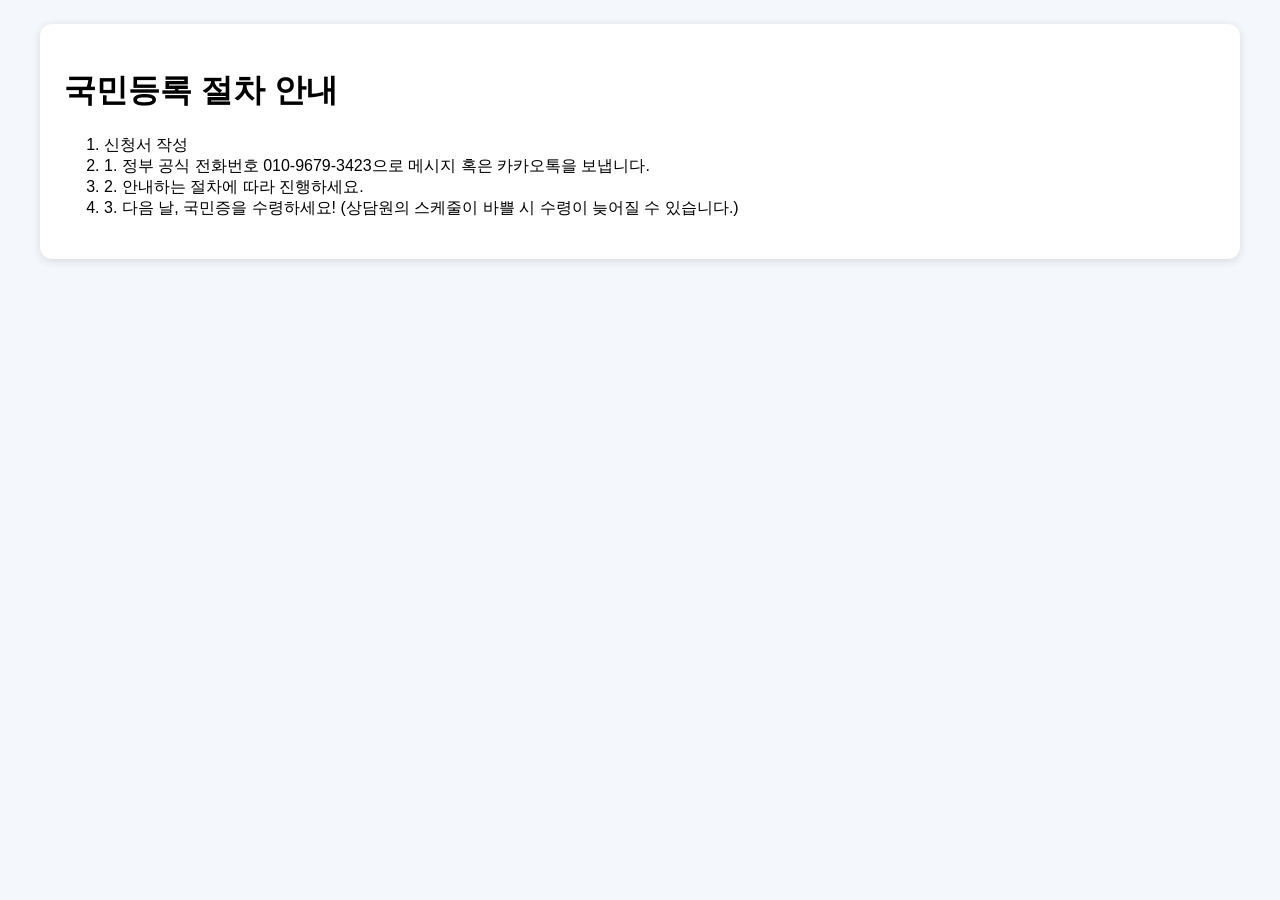
==== citizen.html @ f8e63f18 "Add files via upload" ====
<!doctype html><html><head><meta charset='utf-8'><link rel='stylesheet' href='style.css'></head><body><div class='container'><div class='card'><h1>국민등록 절차 안내</h1><ol><li>신청서 작성</li><li>1. 정부 공식 전화번호 010-9679-3423으로 메시지 혹은 카카오톡을 보냅니다.</li><li>2. 안내하는 절차에 따라 진행하세요.</li><li>3. 다음 날, 국민증을 수령하세요! (상담원의 스케줄이 바쁠 시 수령이 늦어질 수 있습니다.)</li></ol></div></div></body></html>
---- style.css ----
body{margin:0;font-family:Segoe UI,Arial,sans-serif;background:#f4f7fb}
header{background:#0a3161;color:#fff;padding:18px 30px}
nav a{color:#fff;text-decoration:none;margin-right:20px;font-weight:bold}
.hero{background:linear-gradient(135deg,#0a3161,#1f6fb2);color:white;padding:70px;text-align:center}
.container{max-width:1200px;margin:auto;padding:24px}
.card{background:white;border-radius:12px;padding:24px;box-shadow:0 2px 10px rgba(0,0,0,.12);margin-bottom:20px}
footer{background:#0a3161;color:white;text-align:center;padding:20px}
img{max-width:320px}
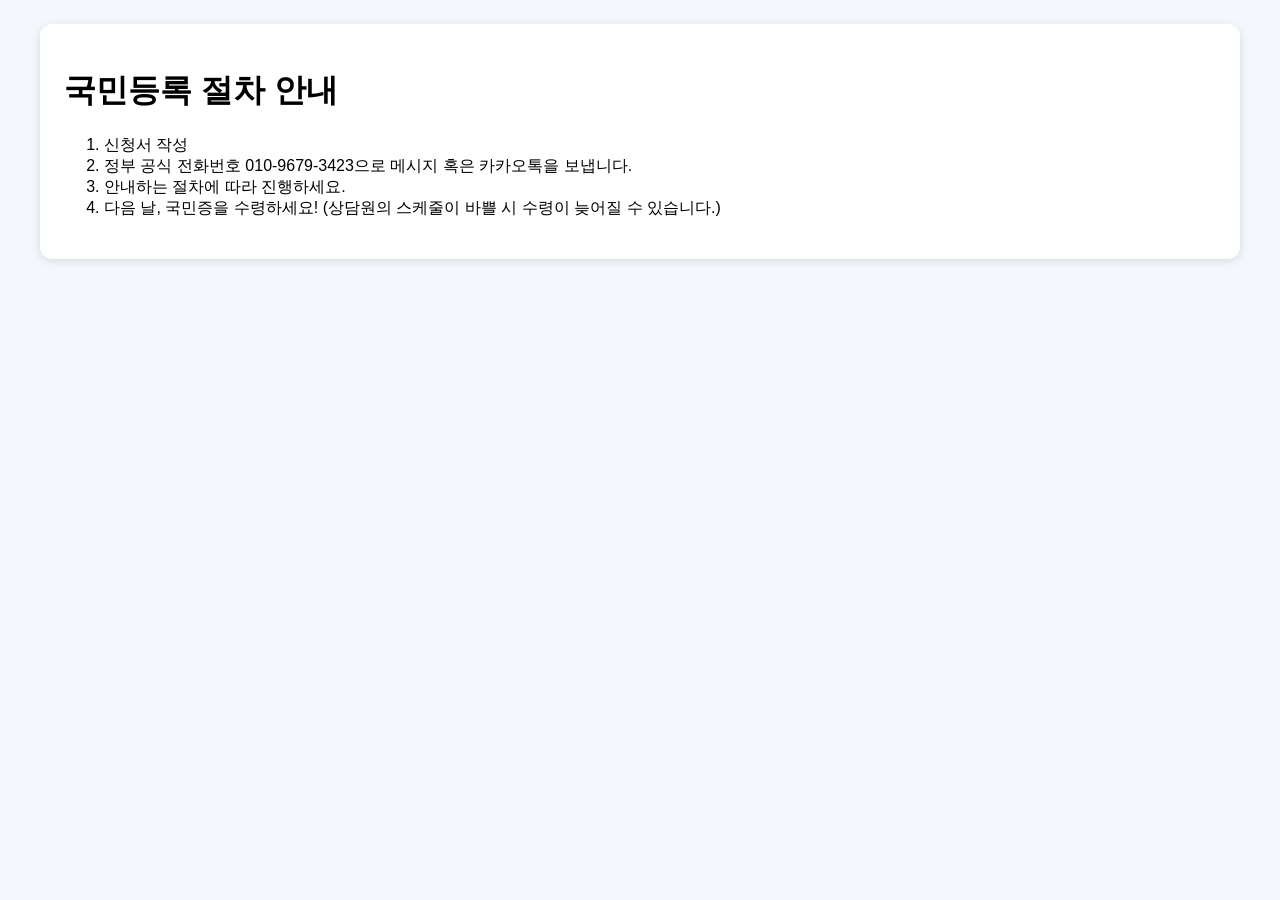
==== commit 33aed700: "Update citizen.html" ====
--- a/citizen.html
+++ b/citizen.html
@@ -1 +1 @@
-<!doctype html><html><head><meta charset='utf-8'><link rel='stylesheet' href='style.css'></head><body><div class='container'><div class='card'><h1>국민등록 절차 안내</h1><ol><li>신청서 작성</li><li>1. 정부 공식 전화번호 010-9679-3423으로 메시지 혹은 카카오톡을 보냅니다.</li><li>2. 안내하는 절차에 따라 진행하세요.</li><li>3. 다음 날, 국민증을 수령하세요! (상담원의 스케줄이 바쁠 시 수령이 늦어질 수 있습니다.)</li></ol></div></div></body></html>+<!doctype html><html><head><meta charset='utf-8'><link rel='stylesheet' href='style.css'></head><body><div class='container'><div class='card'><h1>국민등록 절차 안내</h1><ol><li>신청서 작성</li><li>정부 공식 전화번호 010-9679-3423으로 메시지 혹은 카카오톡을 보냅니다.</li><li>안내하는 절차에 따라 진행하세요.</li><li>다음 날, 국민증을 수령하세요! (상담원의 스케줄이 바쁠 시 수령이 늦어질 수 있습니다.)</li></ol></div></div></body></html>
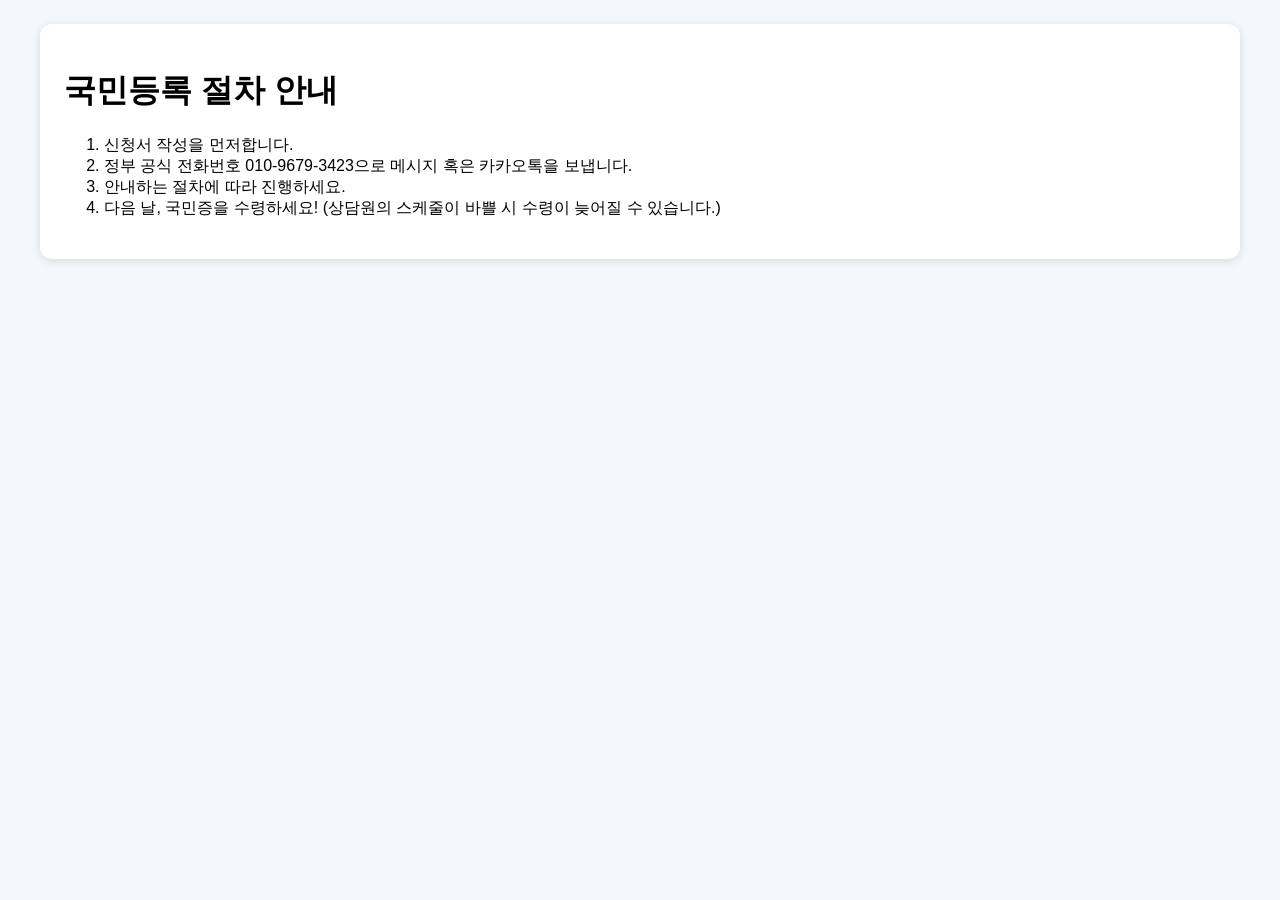
==== commit c5336129: "Update citizen.html" ====
--- a/citizen.html
+++ b/citizen.html
@@ -1 +1 @@
-<!doctype html><html><head><meta charset='utf-8'><link rel='stylesheet' href='style.css'></head><body><div class='container'><div class='card'><h1>국민등록 절차 안내</h1><ol><li>신청서 작성</li><li>정부 공식 전화번호 010-9679-3423으로 메시지 혹은 카카오톡을 보냅니다.</li><li>안내하는 절차에 따라 진행하세요.</li><li>다음 날, 국민증을 수령하세요! (상담원의 스케줄이 바쁠 시 수령이 늦어질 수 있습니다.)</li></ol></div></div></body></html>
+<!doctype html><html><head><meta charset='utf-8'><link rel='stylesheet' href='style.css'></head><body><div class='container'><div class='card'><h1>국민등록 절차 안내</h1><ol><li>신청서 작성을 먼저합니다.</li><li>정부 공식 전화번호 010-9679-3423으로 메시지 혹은 카카오톡을 보냅니다.</li><li>안내하는 절차에 따라 진행하세요.</li><li>다음 날, 국민증을 수령하세요! (상담원의 스케줄이 바쁠 시 수령이 늦어질 수 있습니다.)</li></ol></div></div></body></html>
